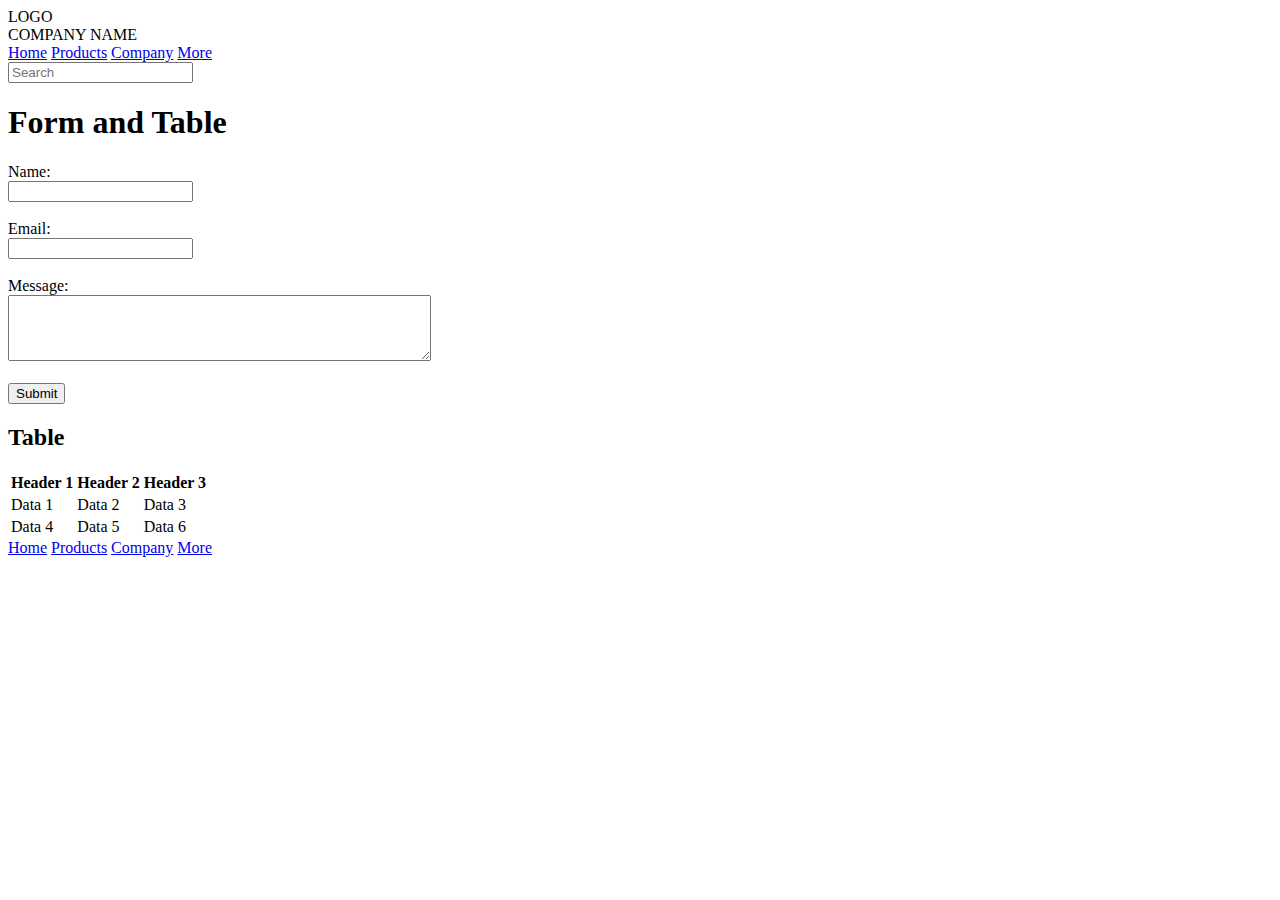
==== form.html @ c5aeee76 "Added CSS and created form and table page" ====
<!DOCTYPE html>
<html lang="en">
<head>
    <meta charset="UTF-8">
    <meta name="viewport" content="width=device-width, initial-scale=1.0">
    <title>Form and Table</title>
    <link rel="stylesheet" href="html.css">
</head>
<body>
    <div class="container">
        <div class="header">
            <div class="logo">LOGO</div>
            <div class="company-name">COMPANY NAME</div>
            <nav class="nav">
                <a href="index.html">Home</a>
                <a href="#">Products</a>
                <a href="#">Company</a>
                <a href="#">More</a>
            </nav>
            <div class="search">
                <input type="text" placeholder="Search">
            </div>
        </div>
        <h1>Form and Table</h1>
        <div class="form-container">
            <form>
                <label for="name">Name:</label><br>
                <input type="text" id="name" name="name"><br><br>
                <label for="email">Email:</label><br>
                <input type="email" id="email" name="email"><br><br>
                <label for="message">Message:</label><br>
                <textarea id="message" name="message" rows="4" cols="50"></textarea><br><br>
                <button type="submit">Submit</button>
            </form>
        </div>
        <div class="table-container">
            <h2>Table</h2>
            <table>
                <thead>
                    <tr>
                        <th>Header 1</th>
                        <th>Header 2</th>
                        <th>Header 3</th>
                    </tr>
                </thead>
                <tbody>
                    <tr>
                        <td>Data 1</td>
                        <td>Data 2</td>
                        <td>Data 3</td>
                    </tr>
                    <tr>
                        <td>Data 4</td>
                        <td>Data 5</td>
                        <td>Data 6</td>
                    </tr>
                </tbody>
            </table>
        </div>
        <div class="footer">
            <nav>
                <a href="index.html">Home</a>
                <a href="#">Products</a>
                <a href="#">Company</a>
                <a href="#">More</a>
            </nav>
        </div>
    </div>
</body>
</html>
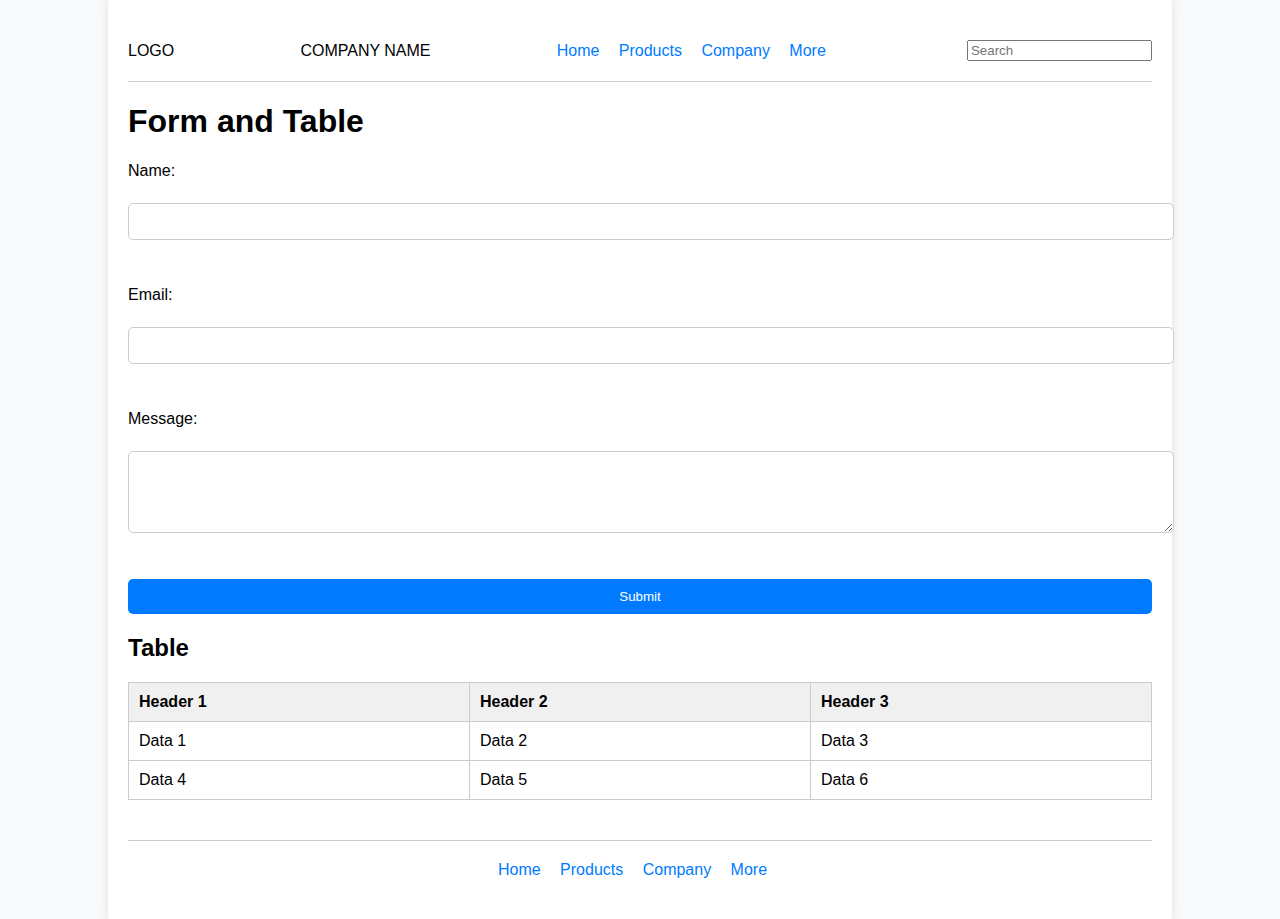
==== commit 3349f863: "new" ====
--- a/form.html
+++ b/form.html
@@ -4,7 +4,7 @@
     <meta charset="UTF-8">
     <meta name="viewport" content="width=device-width, initial-scale=1.0">
     <title>Form and Table</title>
-    <link rel="stylesheet" href="html.css">
+    <link rel="stylesheet" href="index.css">
 </head>
 <body>
     <div class="container">
--- a/index.css
+++ b/index.css
@@ -0,0 +1,133 @@
+body {
+    font-family: Arial, sans-serif;
+    background-color: #f8f9fa;
+    margin: 0;
+    padding: 0;
+}
+
+.container {
+    width: 80%;
+    margin: 0 auto;
+    background-color: #fff;
+    padding: 20px;
+    box-shadow: 0 0 10px rgba(0, 0, 0, 0.1);
+}
+
+.header {
+    display: flex;
+    justify-content: space-between;
+    align-items: center;
+    padding: 20px 0;
+    border-bottom: 1px solid #ccc;
+}
+
+.nav a {
+    color: #007bff;
+    text-decoration: none;
+    margin-right: 15px;
+}
+
+.nav a:hover {
+    text-decoration: underline;
+}
+
+.main-content {
+    display: flex;
+    justify-content: space-between;
+    margin-top: 20px;
+}
+
+.card {
+    width: 45%;
+    padding: 20px;
+    background-color: #f0f0f0;
+    text-align: center;
+    border: 1px solid #ccc;
+    border-radius: 5px;
+}
+
+.card img {
+    width: 100%;
+    height: auto;
+    display: block;
+    margin: 0 auto 20px;
+}
+
+.card h2 {
+    margin-bottom: 10px;
+}
+
+.footer {
+    margin-top: 40px;
+    text-align: center;
+    padding: 20px 0;
+    border-top: 1px solid #ccc;
+}
+
+.footer nav a {
+    color: #007bff;
+    text-decoration: none;
+    margin-right: 15px;
+}
+
+.footer nav a:hover {
+    text-decoration: underline;
+}
+
+button {
+    background-color: #007bff;
+    color: white;
+    border: none;
+    padding: 10px 20px;
+    cursor: pointer;
+    border-radius: 5px;
+}
+
+button:hover {
+    background-color: #0056b3;
+}
+/* Existing styles... */
+
+.form-container {
+    margin-top: 20px;
+}
+
+form {
+    display: flex;
+    flex-direction: column;
+}
+
+form label {
+    margin-bottom: 5px;
+}
+
+form input, form textarea {
+    margin-bottom: 10px;
+    padding: 10px;
+    border: 1px solid #ccc;
+    border-radius: 5px;
+    width: 100%;
+}
+
+.table-container {
+    margin-top: 20px;
+}
+
+table {
+    width: 100%;
+    border-collapse: collapse;
+    margin-top: 10px;
+}
+
+table, th, td {
+    border: 1px solid #ccc;
+}
+
+th, td {
+    padding: 10px;
+    text-align: left;
+}
+
+th {
+    background-color: #f0f0f0;
+}
